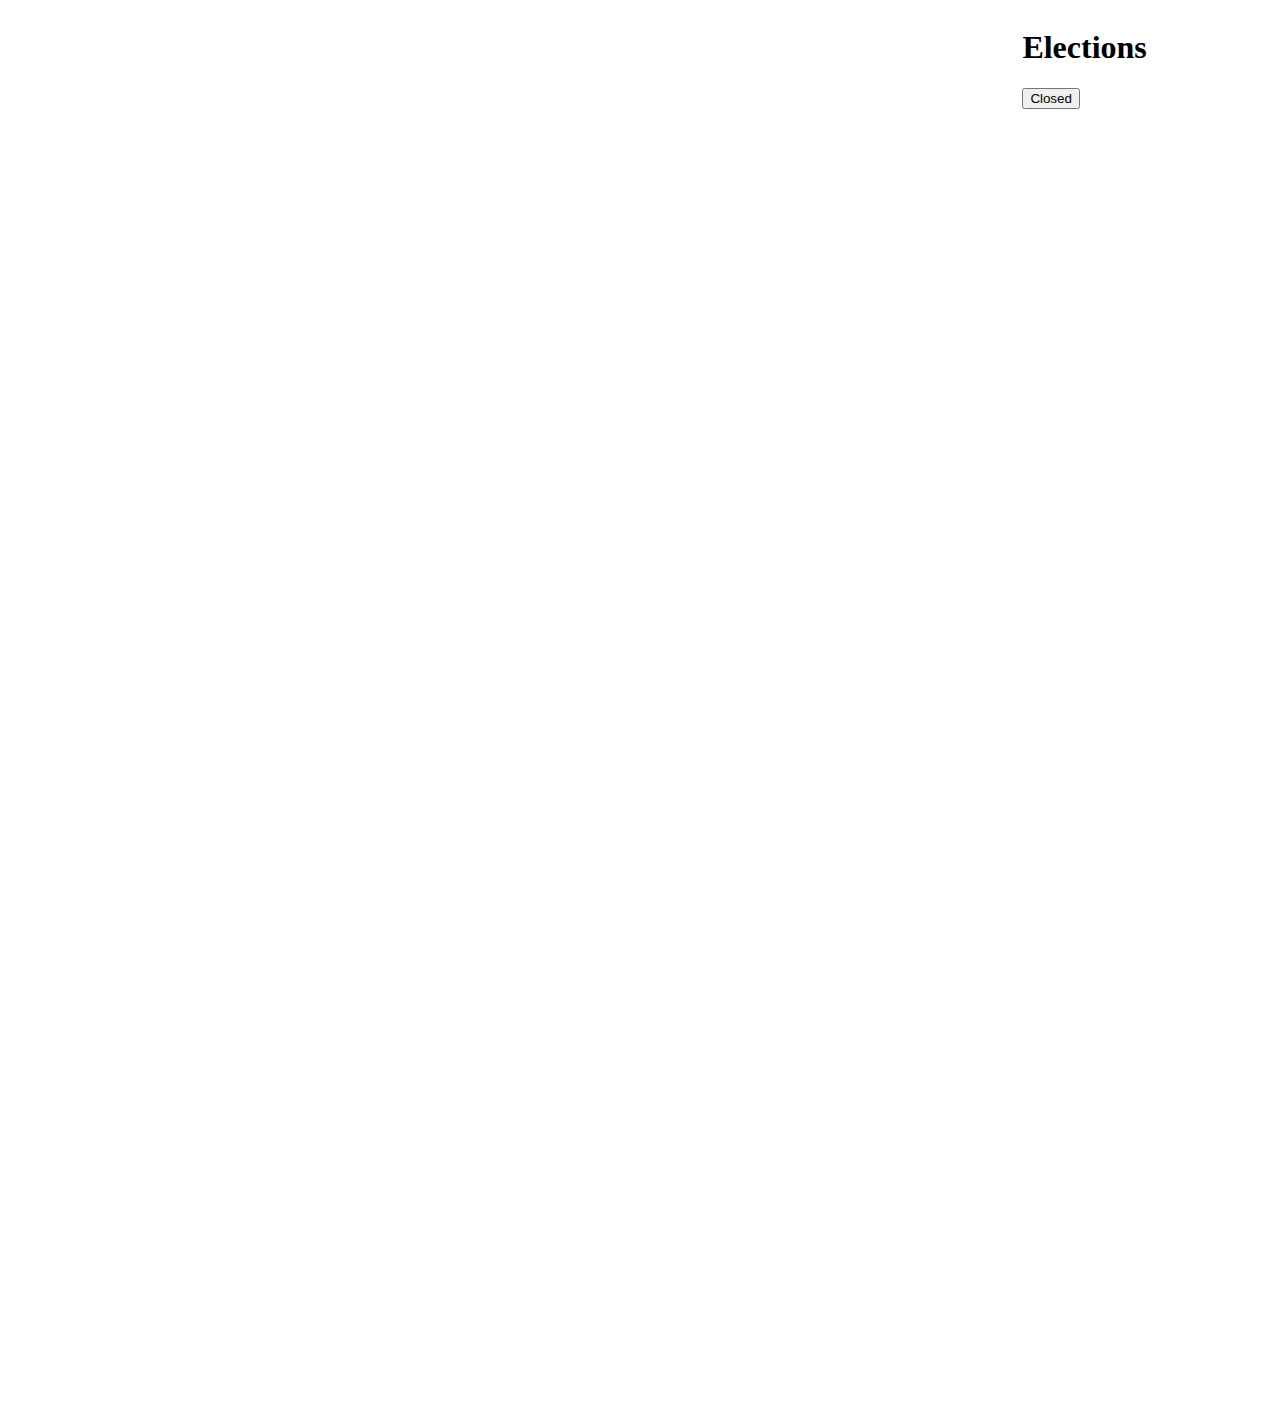
==== dashboard.html @ b4b167ec "some changes" ====
<!DOCTYPE html>
<html lang="en">
<head>
    <meta charset="UTF-8">
    <meta http-equiv="X-UA-Compatible" content="IE=edge">
    <meta name="viewport" content="width=device-width, initial-scale=1.0">
    <link rel="stylesheet" href="css/dashboard.css">
    <title>Document</title>
</head>
<body>
    <div id="navbar">
        <a>Elections</a>
        <a>Create Election</a>
        <a>Requests</a>
    </div>
    <div id="message">

    </div>
    <div id="elections">
        <h1>Elections</h1>
        <button>Closed</button>
        <table></table>
    </div>
    <div id="create">
        <h1>Create Election</h1>
        <form action=""></form>
    </div>
    <div id="requests">
        <h1>Requests</h1>
        <table></table>
    </div>
</body>
</html>
---- css/dashboard.css ----
body{
    display: flex;
}
#navbar{
    height: 100vh;
    width: 20vw;
    display: flex;
    flex-direction: column;
    justify-content: flex-start;
    align-items: center;
    padding: 20% 30%;
    background-color: linear-gradient(to left, rgb(100, 100, 204), rgb(139, 77, 139));
    row-gap: 20px;
}
#navbar a{
    text-decoration: none;
    color: white;
    font-weight: 700;
    font-size: larger;
}

#create{
    display:none
}
#requests{
    display: none;
}
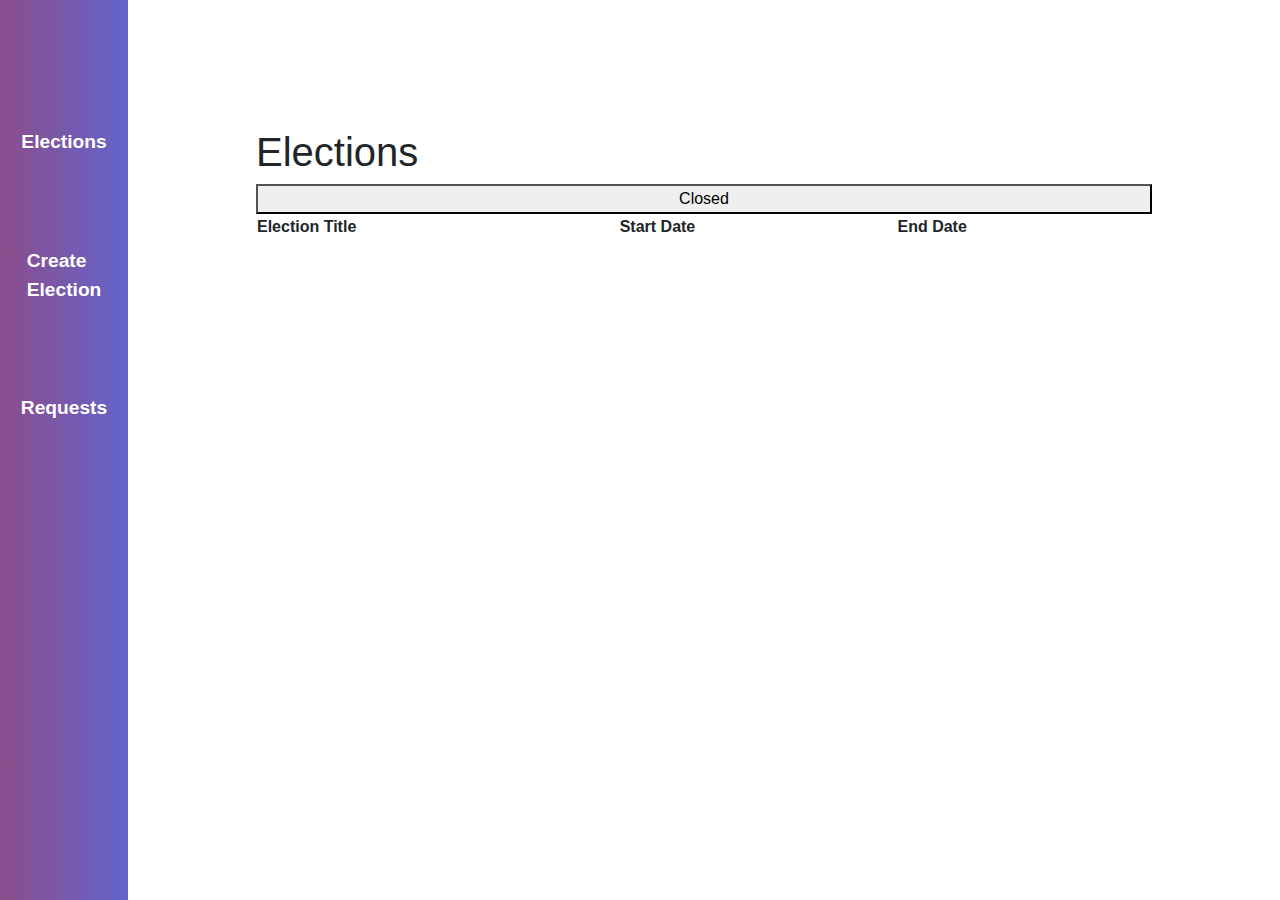
==== commit 7e025721: "admin looking good" ====
--- a/dashboard.html
+++ b/dashboard.html
@@ -4,7 +4,9 @@
     <meta charset="UTF-8">
     <meta http-equiv="X-UA-Compatible" content="IE=edge">
     <meta name="viewport" content="width=device-width, initial-scale=1.0">
+    <link rel="stylesheet" href="https://cdn.jsdelivr.net/npm/bootstrap@4.3.1/dist/css/bootstrap.min.css" integrity="sha384-ggOyR0iXCbMQv3Xipma34MD+dH/1fQ784/j6cY/iJTQUOhcWr7x9JvoRxT2MZw1T" crossorigin="anonymous">
     <link rel="stylesheet" href="css/dashboard.css">
+    <script defer src="js/dashboard.js"></script>
     <title>Document</title>
 </head>
 <body>
@@ -19,15 +21,48 @@
     <div id="elections">
         <h1>Elections</h1>
         <button>Closed</button>
-        <table></table>
+        <table>
+            <tr>
+                <th>Election Title</th>
+                <th>Start Date</th>
+                <th>End Date</th>
+            </tr>
+        </table>
     </div>
     <div id="create">
         <h1>Create Election</h1>
-        <form action=""></form>
+        <form action="dashboardHandler.php" method="post">
+            <input type="hidden" name="request" value="3">
+            <div class="form-group col-md-6">
+                <label for="title">Title</label>
+                <input name="title" type="text" class="form-control" id="title" placeholder="Title">
+            </div>
+            <div class="form-group">
+                <label for="descr">Description</label>
+                <textarea name="descr" class="form-control" id="descr" rows="3"></textarea>
+            </div>
+            <div class="form-row">
+                <div class="form-group col-md-6">
+                    <label for="startDate">Start Date</label>
+                    <input name="startDate" type="date" class="form-control" id="startDate">
+                </div>
+                <div class="form-group col-md-6">
+                    <label for="endDate">End Date</label>
+                    <input name="endDate" type="date" class="form-control" id="endDate">
+                </div>
+            </div>
+            <button type="submit" class="btn btn-primary">Create Election</button>
+        </form>
     </div>
     <div id="requests">
         <h1>Requests</h1>
-        <table></table>
+        <table>
+            <tr>
+                <th>Program Title</th>
+                <th>Usename</th>
+                <th>Election Title</th>
+            </tr>
+        </table>
     </div>
 </body>
 </html>--- a/css/dashboard.css
+++ b/css/dashboard.css
@@ -3,14 +3,14 @@
 }
 #navbar{
     height: 100vh;
-    width: 20vw;
+    width: 10vw;
     display: flex;
     flex-direction: column;
     justify-content: flex-start;
     align-items: center;
-    padding: 20% 30%;
-    background-color: linear-gradient(to left, rgb(100, 100, 204), rgb(139, 77, 139));
-    row-gap: 20px;
+    padding: 10% 5vw;
+    background: linear-gradient(to left, rgb(100, 100, 204), rgb(139, 77, 139));
+    row-gap: 10vh;
 }
 #navbar a{
     text-decoration: none;
@@ -19,8 +19,16 @@
     font-size: larger;
 }
 
+#elections, #create, #requests{
+    flex-grow: 1;
+    padding: 10%;
+    display: flex;
+    flex-direction: column;
+    align-items: stretch;
+}
+
 #create{
-    display:none
+    display:none;
 }
 #requests{
     display: none;
